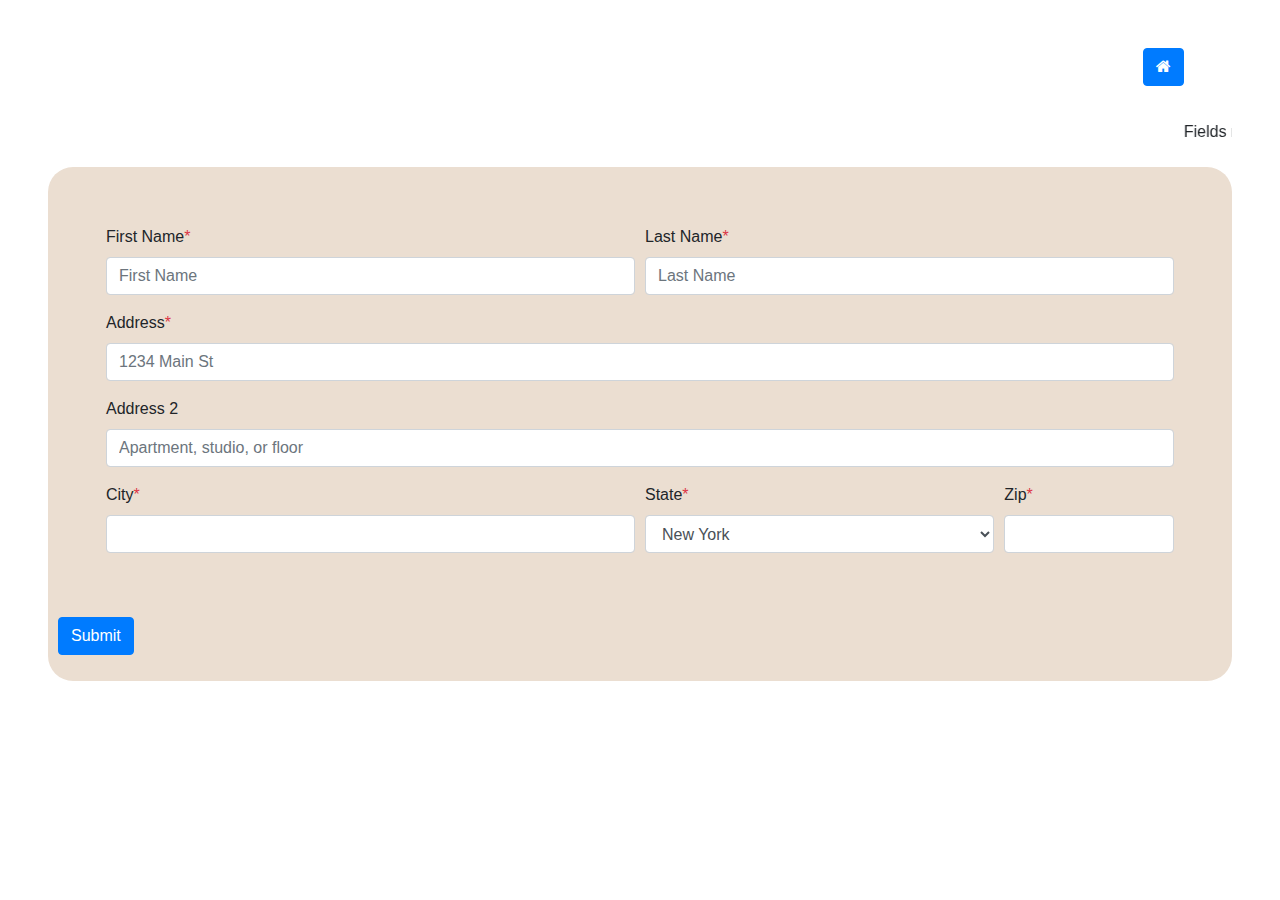
==== html/form.html @ 4c56d6fa "html, css and js updates" ====
<!DOCTYPE html>
<html lang="en">
  <head>
    <meta charset="UTF-8" />
    <meta name="viewport" content="width=device-width, initial-scale=1.0" />
    <title>Add Student</title>
    <link
      rel="stylesheet"
      href="https://cdn.jsdelivr.net/npm/bootstrap@4.4.1/dist/css/bootstrap.min.css"
      integrity="sha384-Vkoo8x4CGsO3+Hhxv8T/Q5PaXtkKtu6ug5TOeNV6gBiFeWPGFN9MuhOf23Q9Ifjh"
      crossorigin="anonymous"
    />
    <link rel="stylesheet" href="https://cdnjs.cloudflare.com/ajax/libs/font-awesome/4.7.0/css/font-awesome.min.css">

  </head>
  <body class="m-5" >
    <div class="m-5">
    <a href="home.html"><button type="button" class="btn btn-primary" style="float: right;" data-toggle="tooltip" data-placement="top" title="Go To Home"><i class="fa fa-home"></i></button></a>
    </div><br>
    <p class="mt-5"><marquee direction="ltr">Fields marked with <span class="text-danger">*</span> are required</marquee></p>
    <p id="errorMessage" style="display:none;" class="mt-3 text-center"></p>
    <div id="addStudent" style="background-color: rgb(235, 222, 209); padding: 10px; border-radius: 25px;">
    <form id="form" class="m-5">
      
      <div class="form-row">
        <div class="form-group col-md-6">
          <label for="fName">First Name<span class="text-danger">*</span></label>
          <input
            type="text"
            class="form-control"
            id="fName"
            placeholder="First Name"
          />
        </div>
        <div class="form-group col-md-6">
          <label for="lName">Last Name<span class="text-danger">*</span></label>
          <input
            type="text"
            class="form-control"
            id="lName"
            placeholder="Last Name"
          />
        </div>
      </div>
      <div class="form-group">
        <label for="inputAddress">Address<span class="text-danger">*</span></label>
        <input
          type="text"
          class="form-control"
          id="inputAddress"
          placeholder="1234 Main St"
        />
      </div>
      <div class="form-group">
        <label for="inputAddress2">Address 2</label>
        <input
          type="text"
          class="form-control"
          id="inputAddress2"
          placeholder="Apartment, studio, or floor"
        />
      </div>
      <div class="form-row">
        <div class="form-group col-md-6">
          <label for="inputCity">City<span class="text-danger">*</span></label>
          <input type="text" class="form-control" id="inputCity" />
        </div>
        <div class="form-group col-md-4">
          <label for="inputState">State<span class="text-danger">*</span></label>
          <select id="inputState" class="form-control">
            <option selected>Choose...</option>
            <option>Alabama</option>
            <option>Alaska</option>
            <option>Arizona</option>
            <option>Arkansas</option>
            <option>California</option>
            <option>Colorado</option>
            <option>Connecticut</option>
            <option>Delaware</option>
            <option>Florida</option>
            <option>Georgia</option>
            <option>Hawaii</option>
            <option>Idaho</option>
            <option>Illinois</option>
            <option>Indiana</option>
            <option>Iowa</option>
            <option>Kansas</option>
            <option>Kentucky</option>
            <option>Louisiana</option>
            <option>Maine</option>
            <option>Maryland</option>
            <option>Massachusetts</option>
            <option>Michigan</option>
            <option>Minnesota</option>
            <option>Mississippi</option>
            <option>Missouri</option>
            <option>Montana</option>
            <option>Nebraska</option>
            <option>Nevada</option>
            <option>New Hampshire</option>
            <option>New Jersey</option>
            <option>New Mexico</option>
            <option selected>New York</option>
            <option>North Carolina</option>
            <option>North Dakota</option>
            <option>Ohio</option>
            <option>Oklahoma</option>
            <option>Oregon</option>
            <option>Pennsylvania</option>
            <option>Rhode Island</option>
            <option>South Carolina</option>
            <option>South Dakota</option>
            <option>Tennessee</option>
            <option>Texas</option>
            <option>Utah</option>
            <option>Vermont</option>
            <option>Virginia</option>
            <option>Washington</option>
            <option>West Virginia</option>
            <option>Wisconsin</option>
            <option>Wyoming</option>
          </select>
        </div>
        <div class="form-group col-md-2">
          <label for="inputZip">Zip<span class="text-danger">*</span></label>
          <input pattern="[0-9]" title="Must use numbers" type="text" class="form-control" id="inputZip"/>
        </div>
      </div>
       
    </form>
    <div class="form-group row">
      <div class="col-sm-10">
          <button id="submitRequest" type="submit" class="btn btn-primary">Submit</button>
      </div>
    </div>
  </div>
    <script src="../js/main.js"></script>
  </body>
</html>
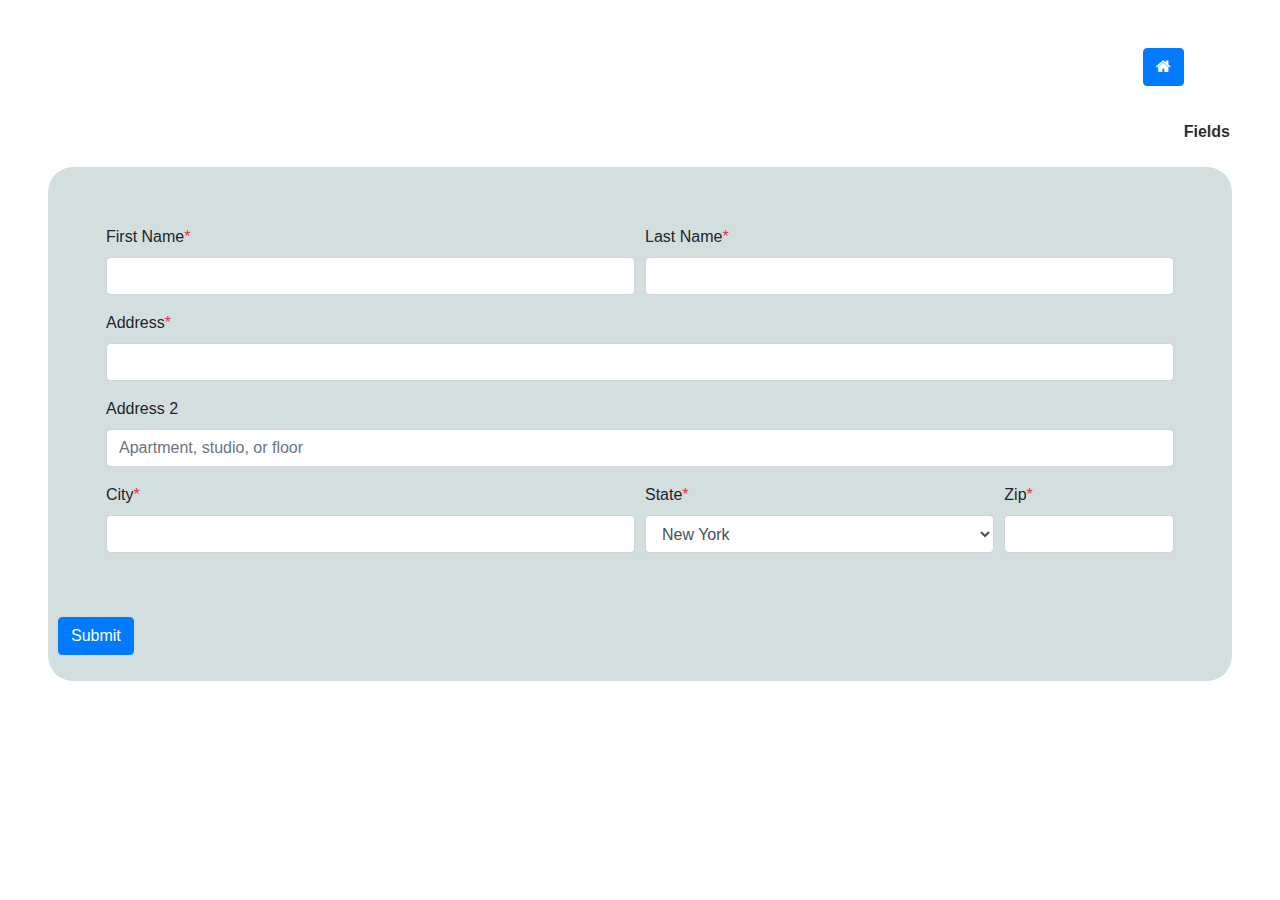
==== commit 3f3ea3b4: "add video and some other clean-up works" ====
--- a/html/form.html
+++ b/html/form.html
@@ -17,9 +17,9 @@
     <div class="m-5">
     <a href="home.html"><button type="button" class="btn btn-primary" style="float: right;" data-toggle="tooltip" data-placement="top" title="Go To Home"><i class="fa fa-home"></i></button></a>
     </div><br>
-    <p class="mt-5"><marquee direction="ltr">Fields marked with <span class="text-danger">*</span> are required</marquee></p>
+    <p class="mt-5"><marquee direction="ltr"><b>Fields marked with <span class="text-danger">*</span> are required!</b></marquee></p>
     <p id="errorMessage" style="display:none;" class="mt-3 text-center"></p>
-    <div id="addStudent" style="background-color: rgb(235, 222, 209); padding: 10px; border-radius: 25px;">
+    <div id="addStudent" style="background-color: rgb(211, 223, 223); padding: 10px; border-radius: 25px;">
     <form id="form" class="m-5">
       
       <div class="form-row">
@@ -29,7 +29,6 @@
             type="text"
             class="form-control"
             id="fName"
-            placeholder="First Name"
           />
         </div>
         <div class="form-group col-md-6">
@@ -38,7 +37,6 @@
             type="text"
             class="form-control"
             id="lName"
-            placeholder="Last Name"
           />
         </div>
       </div>
@@ -48,7 +46,6 @@
           type="text"
           class="form-control"
           id="inputAddress"
-          placeholder="1234 Main St"
         />
       </div>
       <div class="form-group">
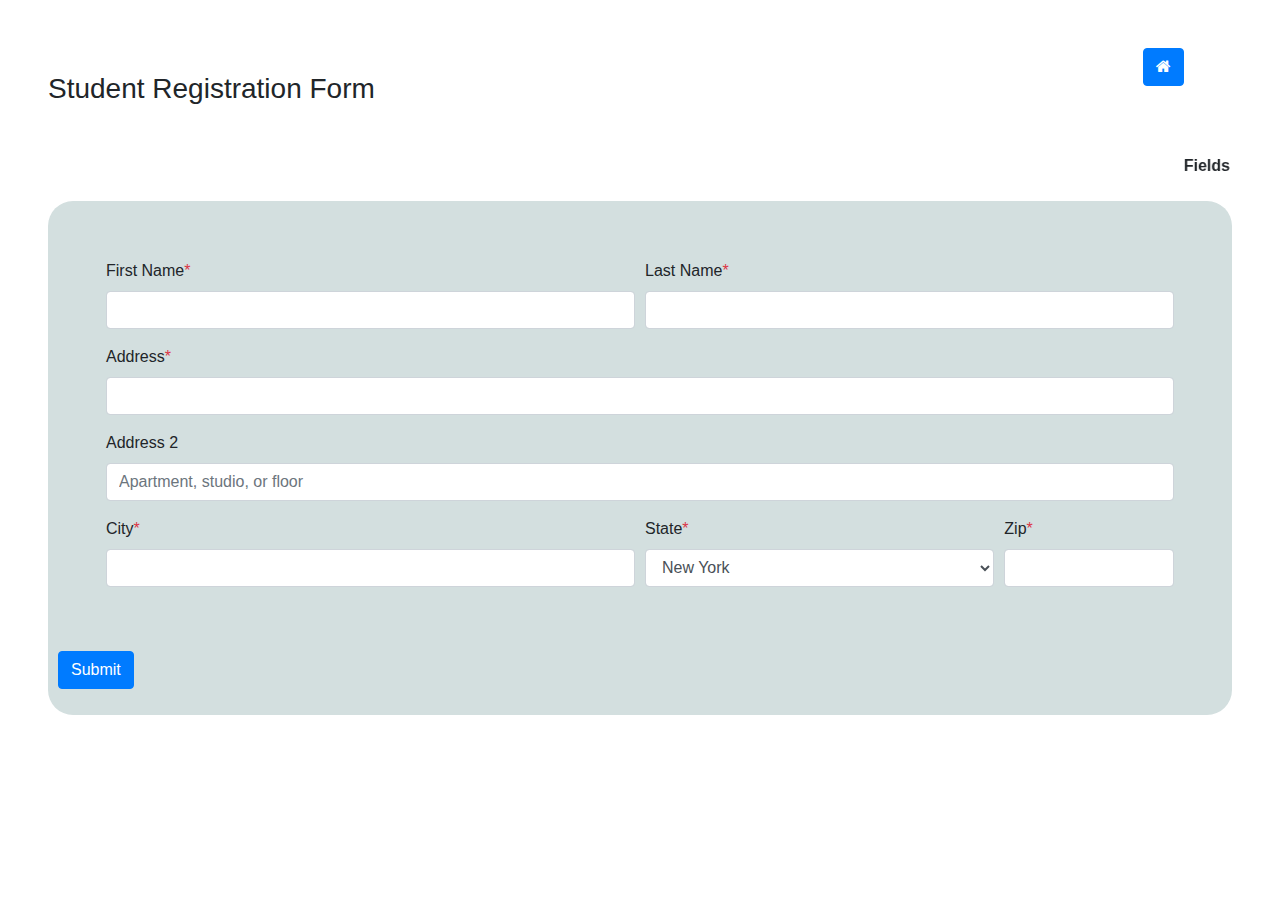
==== commit b0f3ba40: "media query" ====
--- a/html/form.html
+++ b/html/form.html
@@ -3,7 +3,7 @@
   <head>
     <meta charset="UTF-8" />
     <meta name="viewport" content="width=device-width, initial-scale=1.0" />
-    <title>Add Student</title>
+    <title>Registration Form</title>
     <link
       rel="stylesheet"
       href="https://cdn.jsdelivr.net/npm/bootstrap@4.4.1/dist/css/bootstrap.min.css"
@@ -17,6 +17,7 @@
     <div class="m-5">
     <a href="home.html"><button type="button" class="btn btn-primary" style="float: right;" data-toggle="tooltip" data-placement="top" title="Go To Home"><i class="fa fa-home"></i></button></a>
     </div><br>
+    <h3>Student Registration Form</h3>
     <p class="mt-5"><marquee direction="ltr"><b>Fields marked with <span class="text-danger">*</span> are required!</b></marquee></p>
     <p id="errorMessage" style="display:none;" class="mt-3 text-center"></p>
     <div id="addStudent" style="background-color: rgb(211, 223, 223); padding: 10px; border-radius: 25px;">
